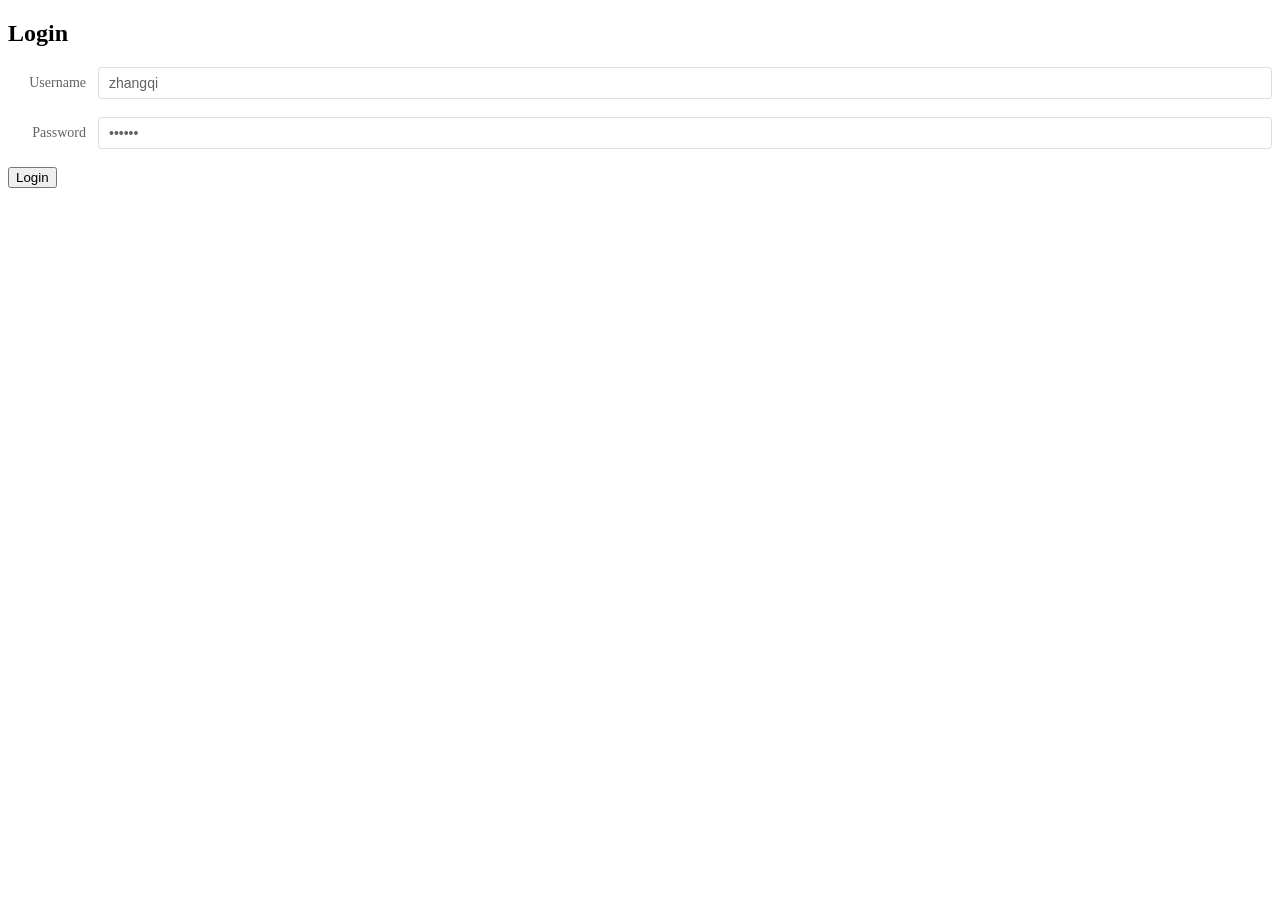
==== security-07_V3/index.html @ 77ac5935 "Remove leaked token and generated build artifacts" ====
<!doctype html>
<html lang="zh-CN">
  <head>
    <meta charset="UTF-8" />
    <meta name="viewport" content="width=device-width, initial-scale=1.0" />
    <title>Login</title>
    <link href="./css/index.css" rel="stylesheet" type="text/css" />
    <script src="./js/vue.global.js"></script>
    <script src="./js/element-plus.js"></script>
    <script src="./js/axios.min.js"></script>
  </head>

  <body>
    <div id="app">
      <!-- 登录表单 -->
      <section class="login">
        <h2>Login</h2>
        <el-form class="nameAndPwd" label-width="90px">
          <el-form-item label="Username">
            <el-input placeholder="Username" v-model="form.username"></el-input>
          </el-form-item>
          <el-form-item label="Password">
            <el-input
              placeholder="Password"
              v-model="form.password"
              type="password"
            ></el-input>
          </el-form-item>
        </el-form>
        <button @click="login">Login</button>
      </section>
    </div>
    <script>
      const { createApp, reactive, ref } = Vue;

      createApp({
        setup() {
          const form = reactive({
            username: "zhangqi",
            password: "aaa111",
          });

          const login = () => {
            const params = new URLSearchParams();
            params.append("username", form.username);
            params.append("password", form.password);

            axios({
              method: "post",
              url: "http://localhost:8080/user/login",
              data: params,
            })
              .then((result) => {
                const token = result.data?.token;
                console.log("login response:", result.data);
                console.log("token:", token);

                if (!token) {
                  alert("Login success, but token is missing");
                  return;
                }

                /*将登录响应存储在 浏览器 sessionStorage 中*/
                //方式一：使用 会话存储 存储登录响应(只在一个标签页中有效，关闭标签页后数据会被清除 推荐使用)
                window.sessionStorage.setItem("token", token);

                //   //方式二：使用 本地存储 存储登录响应（在浏览器关闭后数据仍会保留，不太安全）
                // window.localStorage.setItem(
                //   "token",
                //   JSON.stringify(token),
                // );
                alert("Login success");

                // 登录成功后，可以选择跳转到wecom页面
                window.location.href = "./wecom.html";
              })
              .catch((err) => {
                console.error(err);
                alert(
                  err.response?.data?.message ||
                    err.response?.data ||
                    "Login failed",
                );
              });
          };

          return {
            form,
            login,
          };
        },
      })
        .use(ElementPlus)
        .mount("#app");
    </script>
  </body>
</html>
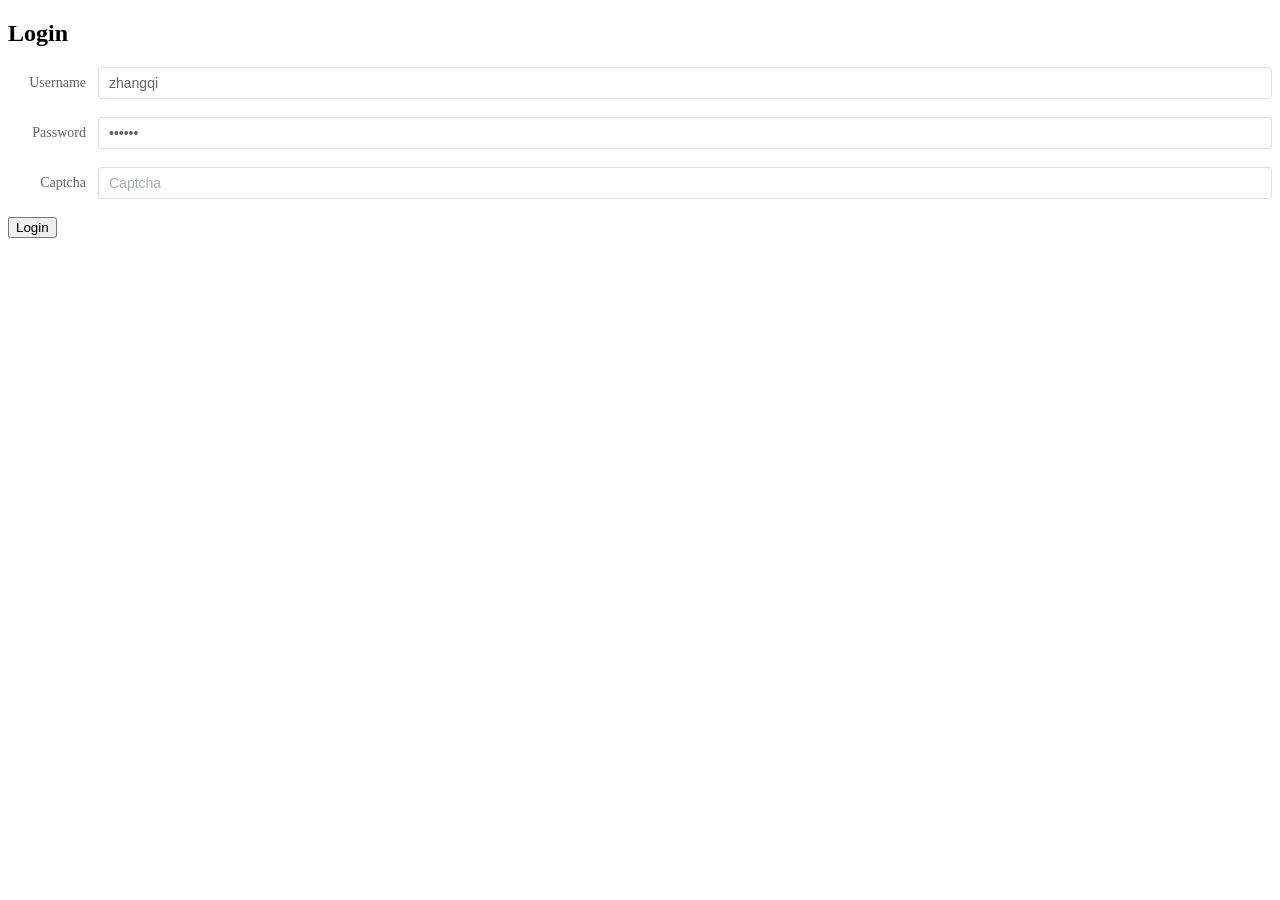
==== commit 675d3bbc: "添加验证码和统一返回处理" ====
--- a/security-07_V3/index.html
+++ b/security-07_V3/index.html
@@ -3,6 +3,10 @@
   <head>
     <meta charset="UTF-8" />
     <meta name="viewport" content="width=device-width, initial-scale=1.0" />
+    <meta
+      http-equiv="Content-Security-Policy"
+      content="default-src 'self'; script-src 'self' 'unsafe-inline' 'unsafe-eval'; connect-src 'self' http://localhost:8080; img-src 'self' data:; style-src 'self' 'unsafe-inline';"
+    />
     <title>Login</title>
     <link href="./css/index.css" rel="stylesheet" type="text/css" />
     <script src="./js/vue.global.js"></script>
@@ -26,24 +30,67 @@
               type="password"
             ></el-input>
           </el-form-item>
+          <el-form-item label="Captcha">
+            <el-input
+              placeholder="Captcha"
+              v-model="form.captchaCode"
+            ></el-input>
+            <img
+              v-if="captchaImage"
+              :src="captchaImage"
+              alt="captcha"
+              style="
+                width: 100px;
+                height: 40px;
+                margin-left: 8px;
+                cursor: pointer;
+                vertical-align: middle;
+              "
+              @click="refreshCaptcha"
+            />
+          </el-form-item>
         </el-form>
         <button @click="login">Login</button>
       </section>
     </div>
     <script>
-      const { createApp, reactive, ref } = Vue;
+      const { createApp, reactive, ref, onMounted } = Vue;
 
       createApp({
         setup() {
           const form = reactive({
             username: "zhangqi",
             password: "aaa111",
+            captchaCode: "",
+            captchaKey: "",
           });
 
+          const captchaImage = ref("");
+
+          // 刷新验证码
+          const refreshCaptcha = () => {
+            axios({
+              method: "get",
+              url: "http://localhost:8080/captchaCode",
+            })
+              .then((result) => {
+                form.captchaKey = result.data?.data?.captchaKey || "";
+                form.captchaCode = "";
+                captchaImage.value = result.data?.data?.image || "";
+              })
+              .catch((err) => {
+                console.error(err);
+                alert("验证码加载失败");
+              });
+          };
+
+          // 登录方法
           const login = () => {
             const params = new URLSearchParams();
             params.append("username", form.username);
             params.append("password", form.password);
+            params.append("captchaCode", form.captchaCode); // 添加验证码输入到请求参数中
+            params.append("captchaKey", form.captchaKey); // 添加验证码key到请求参数中
 
             axios({
               method: "post",
@@ -51,9 +98,7 @@
               data: params,
             })
               .then((result) => {
-                const token = result.data?.token;
-                console.log("login response:", result.data);
-                console.log("token:", token);
+                const token = result.data?.data?.token;
 
                 if (!token) {
                   alert("Login success, but token is missing");
@@ -69,23 +114,30 @@
                 //   "token",
                 //   JSON.stringify(token),
                 // );
-                alert("Login success");
+                alert("登录成功");
 
                 // 登录成功后，可以选择跳转到wecom页面
-                window.location.href = "./wecom.html";
+                window.location.href = "./wellCom.html";
               })
               .catch((err) => {
                 console.error(err);
+                refreshCaptcha();
                 alert(
                   err.response?.data?.message ||
                     err.response?.data ||
-                    "Login failed",
+                    "登录失败，发生未知错误",
                 );
               });
           };
 
+          onMounted(() => {
+            refreshCaptcha();
+          });
+
           return {
             form,
+            captchaImage,
+            refreshCaptcha,
             login,
           };
         },
